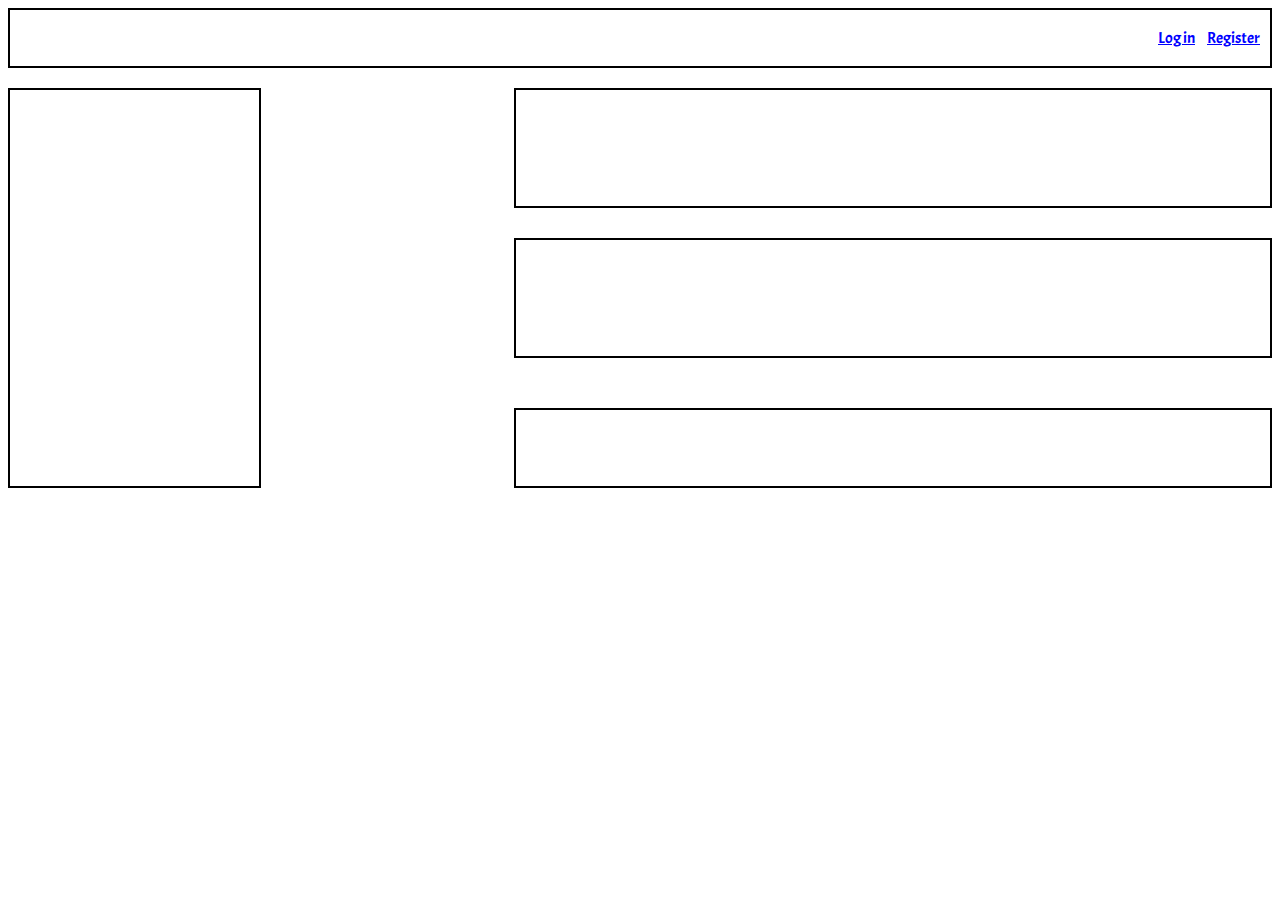
==== index.html @ c74fdde2 "added new files" ====
<!DOCTYPE html>
<html>
<head>
	<title>Homework_3</title>
	<link rel='stylesheet' href='./src/styles.css'>
  <link href="https://fonts.googleapis.com/css?family=Acme&display=swap" rel="stylesheet">
</head>
<body>
  <header class="main">
    <div class="main_item">
    	<a href="./login.html" >Log in</a>
      	<a href="./register.html" >Register</a>
    </div>
  </header>
  <nav class="container">
    <aside class="container_item-left"></aside>
    <section class="container_item-right">
    	<article class="right_item"></article>
    	<article class="right_item"></article>
    	<footer class="right_item last"></footer>
    </section>
  </nav>
</body>
</html>
---- src/styles.css ----
/*homework5.html*/
*{
	box-sizing: border-box;
	font-family: 'Acme', sans-serif;
}
header{
	width:100%;
	height: 60px;
	border:2px solid black;
	margin-bottom: 20px;
	padding: 10px;
	display: flex;
	justify-content: flex-end;
	align-items: center; 
}

header a{
	color:blue;
	margin-left: 10px
}
.container{
	display: flex;
    justify-content: space-between;
    flex-wrap: wrap;
    height: 400px
}
.container_item-left{
	flex-basis:20%;
	border:2px solid black;
}
.container_item-right{
	flex-basis: 60%;
	display:flex;
	flex-direction: column;
    justify-content: space-between;
}
.right_item{
	border:2px solid black;
	width:100%;
	flex-basis: 30%;
}
.last{
	flex-basis: 20%;
}

footer{
	width:100%;
	height:40px;
	border:2px solid black;
	margin-top: 20px
}

/*login.html*/    /*register.html*/

.container_log,.container_register{
	display:flex;
	justify-content: center;
}
.login,.register{
	width:300px;
	height: auto;
	border:2px solid black;
	padding: 10px;
	margin-top: 100px;
	text-align: center
}

select,input[type='text']{
	display: block;
    margin: 10% auto;
    width:250px;
}

select{
	width: 250px
}
.wrapper{
	margin: 0 auto;
	text-align: left;
    width: 250px;
}
.submit{
	margin-top: 50px
}
.input_after{
	display: inline;
}
.email{
	margin-right: 60px
}


/*workspace.html*/

main{
	width:100%;
	border:2px solid black;
	padding: 1%
}
.header_2{
	border:2px solid black;
	height:100px;
	width: 100% ;
	padding: 1%;
	display: flex;
	justify-content: space-between;
	align-items: center
}
.item_list{
	border:2px solid black;
	height:300px;
	width: 100% ;
	margin-top: 20px;
	padding: 1%;
	overflow: scroll
}
.item{
	border:2px solid black;
	height:50px;
	width: 100% ;
	margin-top: 20px;
}
.left_section,.right_section{
	width: 180px;
	height: 50px;
}
.after_image{
	display: inline-block;
}
.image{
	width:50px;
	height: 50px;
	border-radius: 100%;
	border:2px solid black;
	display: inline-block
}
.new_post{
	width:180px;
	box-shadow: 2px 2px  black;
	height:50px;
	cursor:pointer
}
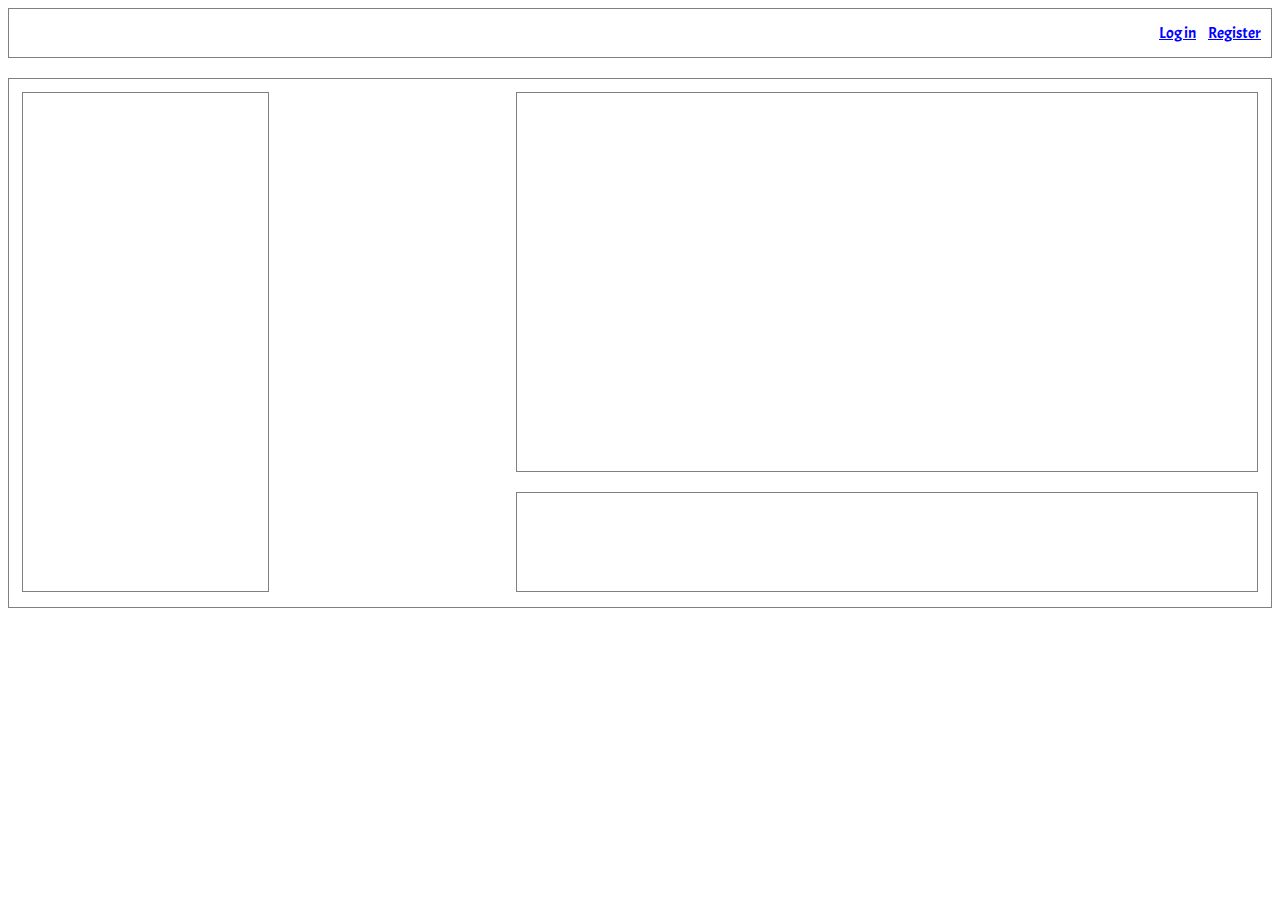
==== commit 624a2038: "added new files" ====
--- a/index.html
+++ b/index.html
@@ -1,11 +1,13 @@
 <!DOCTYPE html>
 <html>
 <head>
-	<title>Homework_3</title>
+	<title>Homework_6</title>
 	<link rel='stylesheet' href='./src/styles.css'>
   <link href="https://fonts.googleapis.com/css?family=Acme&display=swap" rel="stylesheet">
+  <script src='./src/getUsers.js'></script>
+  <script src='./src/getDescription.js'></script>
 </head>
-<body>
+<body onload="getUser()">
   <header class="main">
     <div class="main_item">
     	<a href="./login.html" >Log in</a>
@@ -13,12 +15,12 @@
     </div>
   </header>
   <nav class="container">
-    <aside class="container_item-left"></aside>
+    <aside class="container_item-left" id='content'></aside>
     <section class="container_item-right">
-    	<article class="right_item"></article>
-    	<article class="right_item"></article>
-    	<footer class="right_item last"></footer>
+      <div class="right_item-main" id="description"></div>
+      <footer></footer>
     </section>
   </nav>
+  
 </body>
 </html>
--- a/src/styles.css
+++ b/src/styles.css
@@ -1,17 +1,39 @@
 /*homework5.html*/
 *{
 	box-sizing: border-box;
+}
+body{
 	font-family: 'Acme', sans-serif;
+	color:gray
 }
 header{
 	width:100%;
-	height: 60px;
-	border:2px solid black;
+	height: 50px;
+	border:1px solid gray;
 	margin-bottom: 20px;
 	padding: 10px;
 	display: flex;
 	justify-content: flex-end;
 	align-items: center; 
+}
+.row_header{
+	width:100%;
+	display: flex;
+	flex-wrap: wrap;
+	justify-content: space-between;
+	border-block-end: 1px solid gray
+}
+.list{
+	width:100%;
+	display: flex;
+	align-items: center;
+	margin-bottom: 15px
+}
+.avatar{
+	width:50px;
+	height: 50px;
+	border-radius: 100%;
+	margin-right: 10px
 }
 
 header a{
@@ -22,31 +44,53 @@
 	display: flex;
     justify-content: space-between;
     flex-wrap: wrap;
-    height: 400px
+	height: 530px;
+	padding: 1%;
+	width:100%;
+	border:1px solid gray;
 }
 .container_item-left{
+	height: 500px;
 	flex-basis:20%;
-	border:2px solid black;
+	border:1px solid gray;
+	display:flex;
+	flex-wrap: wrap;
+	overflow: scroll;
+	padding: 1%;
+	min-width: 160px;
 }
 .container_item-right{
+	height: 500px;
 	flex-basis: 60%;
-	display:flex;
-	flex-direction: column;
-    justify-content: space-between;
+}
+.bold_font{
+	color:black;
+	font-weight: bold
 }
 .right_item{
-	border:2px solid black;
-	width:100%;
-	flex-basis: 30%;
+	border:1px solid gray;
+	width:100%;
+	height: 120px;
+	margin-bottom: 20px;
+	box-shadow: 2px 2px silver
+	
+}
+.right_item div{
+	padding: 1%
 }
 .last{
 	flex-basis: 20%;
 }
-
+.right_item-main{
+	border:1px solid gray;
+	height:380px;
+	overflow: scroll;
+	padding: 1%;
+}
 footer{
 	width:100%;
-	height:40px;
-	border:2px solid black;
+	height:100px;
+	border:1px solid gray;
 	margin-top: 20px
 }
 
@@ -59,7 +103,7 @@
 .login,.register{
 	width:300px;
 	height: auto;
-	border:2px solid black;
+	border:1px solid black;
 	padding: 10px;
 	margin-top: 100px;
 	text-align: center
@@ -94,7 +138,7 @@
 
 main{
 	width:100%;
-	border:2px solid black;
+	border:1px solid black;
 	padding: 1%
 }
 .header_2{
@@ -107,7 +151,7 @@
 	align-items: center
 }
 .item_list{
-	border:2px solid black;
+	border:1px solid black;
 	height:300px;
 	width: 100% ;
 	margin-top: 20px;
@@ -115,7 +159,7 @@
 	overflow: scroll
 }
 .item{
-	border:2px solid black;
+	border:1px solid black;
 	height:50px;
 	width: 100% ;
 	margin-top: 20px;
@@ -131,7 +175,7 @@
 	width:50px;
 	height: 50px;
 	border-radius: 100%;
-	border:2px solid black;
+	border:1px solid black;
 	display: inline-block
 }
 .new_post{
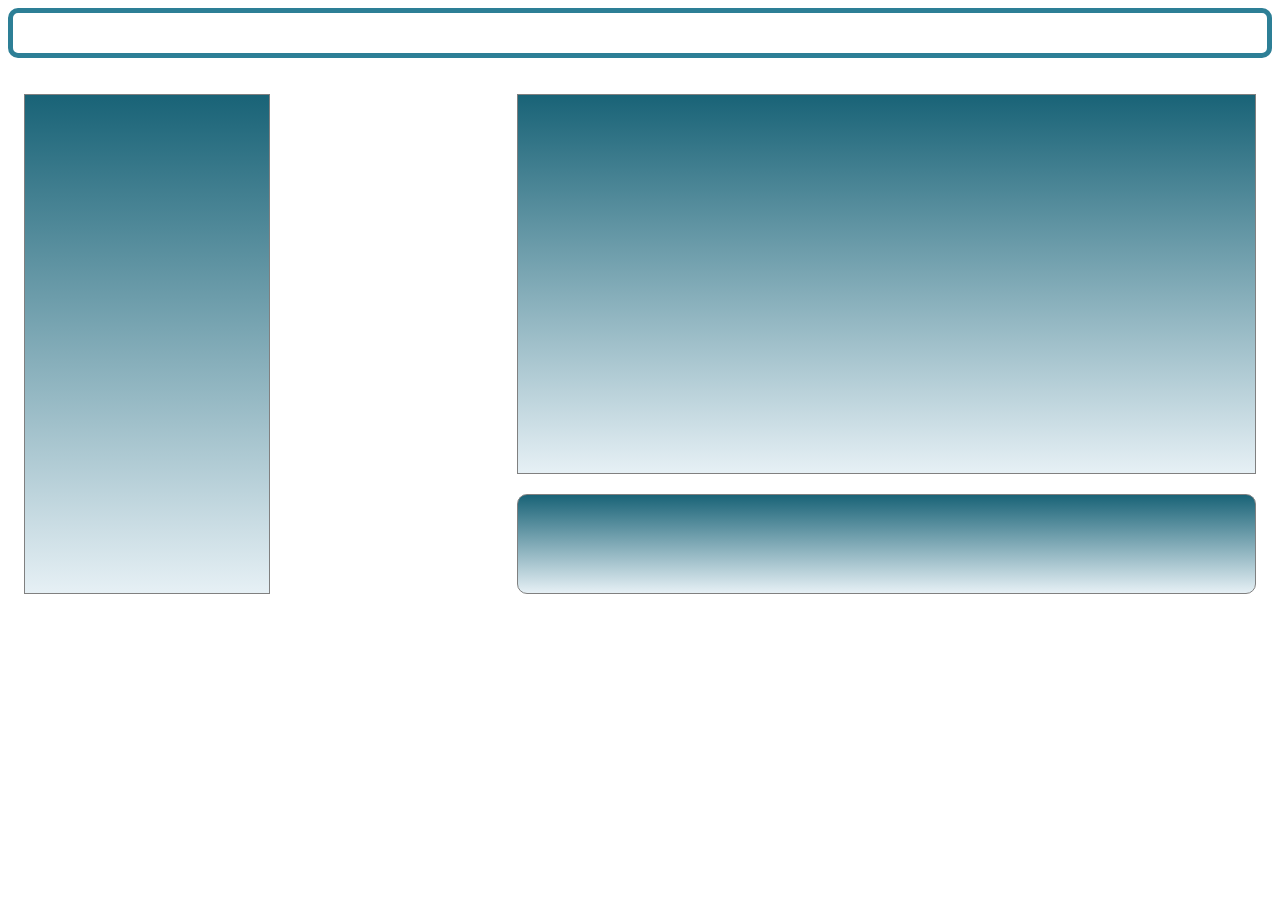
==== commit dfaa65d0: "added post method" ====
--- a/index.html
+++ b/index.html
@@ -5,9 +5,9 @@
 	<link rel='stylesheet' href='./src/styles.css'>
   <link href="https://fonts.googleapis.com/css?family=Acme&display=swap" rel="stylesheet">
   <script src='./src/getUsers.js'></script>
-  <script src='./src/getDescription.js'></script>
+  <!-- <script src='./src/getDescription.js'></script> -->
 </head>
-<body onload="getUser()">
+<body>
   <header class="main">
     <div class="main_item">
     	<a href="./login.html" >Log in</a>
--- a/src/styles.css
+++ b/src/styles.css
@@ -4,7 +4,14 @@
 }
 body{
 	font-family: 'Acme', sans-serif;
-	color:gray
+	color:white;
+	/*	https://media.istockphoto.com/vectors/blue-abstract-background-vector-id908509008?k=6&m=908509008&s=612x612&w=0&h=GUvT-YPL3ZSdE2mofl5vViRen1OnYMasGYHEE8vB9bY=*/	
+	background: url('https://images.wallpaperscraft.ru/image/goluboy_fon_volny_abstrakciya_77125_800x1280.jpg');
+	background-size: cover;
+	
+}
+button{
+	background-color: rgb(179, 186, 209);
 }
 header{
 	width:100%;
@@ -15,6 +22,8 @@
 	display: flex;
 	justify-content: flex-end;
 	align-items: center; 
+	border:5px solid rgb(45, 127, 150);
+	border-radius: 10px
 }
 .row_header{
 	width:100%;
@@ -37,17 +46,17 @@
 }
 
 header a{
-	color:blue;
+	color:white;
 	margin-left: 10px
 }
 .container{
 	display: flex;
     justify-content: space-between;
     flex-wrap: wrap;
-	height: 530px;
-	padding: 1%;
-	width:100%;
-	border:1px solid gray;
+	height: 570px;
+	padding: 1%;
+	width:100%;
+	
 }
 .container_item-left{
 	height: 500px;
@@ -58,10 +67,13 @@
 	overflow: scroll;
 	padding: 1%;
 	min-width: 160px;
+	background:linear-gradient(rgb(25, 99, 119),rgb(230, 240, 245)) ;
+	color:rgb(30, 30, 66)
 }
 .container_item-right{
 	height: 500px;
 	flex-basis: 60%;
+
 }
 .bold_font{
 	color:black;
@@ -72,8 +84,10 @@
 	width:100%;
 	height: 120px;
 	margin-bottom: 20px;
-	box-shadow: 2px 2px silver
-	
+	box-shadow: 2px 2px silver;
+	border:2px solid rgb(216, 231, 240);
+	border-radius: 10px;
+	color:rgb(30, 30, 66)
 }
 .right_item div{
 	padding: 1%
@@ -86,12 +100,17 @@
 	height:380px;
 	overflow: scroll;
 	padding: 1%;
+	background:linear-gradient(rgb(25, 99, 119),rgb(230, 240, 245)) ;
+	color:rgb(30, 30, 66)
 }
 footer{
 	width:100%;
 	height:100px;
 	border:1px solid gray;
-	margin-top: 20px
+	margin-top: 20px;
+	border-radius: 10px;
+	background:linear-gradient(rgb(25, 99, 119),rgb(230, 240, 245));
+	color:rgb(30, 30, 66)
 }
 
 /*login.html*/    /*register.html*/
@@ -102,8 +121,8 @@
 }
 .login,.register{
 	width:300px;
-	height: auto;
-	border:1px solid black;
+	border:5px solid rgb(216, 231, 240);
+	border-radius: 10px;
 	padding: 10px;
 	margin-top: 100px;
 	text-align: center
@@ -121,7 +140,8 @@
 .wrapper{
 	margin: 0 auto;
 	text-align: left;
-    width: 250px;
+	width: 250px;
+	
 }
 .submit{
 	margin-top: 50px
@@ -138,12 +158,13 @@
 
 main{
 	width:100%;
-	border:1px solid black;
+	border:5px solid rgb(45, 127, 150);
+	border-radius: 10px;
 	padding: 1%
 }
 .header_2{
-	border:2px solid black;
-	height:100px;
+	border:2px solid rgb(216, 231, 240);
+	height:90px;
 	width: 100% ;
 	padding: 1%;
 	display: flex;
@@ -151,15 +172,17 @@
 	align-items: center
 }
 .item_list{
-	border:1px solid black;
+	border:2px solid rgb(216, 231, 240);
 	height:300px;
 	width: 100% ;
-	margin-top: 20px;
-	padding: 1%;
-	overflow: scroll
+	margin-top: 23px;
+	padding: 1%;
+	overflow: scroll;
 }
 .item{
-	border:1px solid black;
+	border:1px solid rgb(216, 231, 240);
+	border-radius: 10px;
+	box-shadow: 3px 3px silver;
 	height:50px;
 	width: 100% ;
 	margin-top: 20px;
@@ -175,54 +198,168 @@
 	width:50px;
 	height: 50px;
 	border-radius: 100%;
-	border:1px solid black;
+	border:1px solid rgb(216, 231, 240);
 	display: inline-block
 }
 .new_post{
 	width:180px;
-	box-shadow: 2px 2px  black;
+	box-shadow: 3px 3px  rgb(216, 231, 240);
 	height:50px;
 	cursor:pointer
 }
 
 
-
-
-
-
-
-
-
-
-
-
-
-
-
-
-
-
-
-
-
-
-
-
-
-
-
-
-
-
-
-
-
-
-
-
-
-
-
-
-
-
+			/*Modal*/
+
+/* Full-width input fields */
+input[type=text], input[type=password] {
+  width: 100%;
+  /* padding: 12px 20px; */
+  margin-bottom: 50px;
+  margin-top:-70px;
+  display: inline-block;
+  border: 1px solid #ccc;
+  box-sizing: border-box;
+}
+
+/* Set a style for all buttons */
+.post {
+  background-color: rgb(179, 186, 209);
+  color: white;
+  padding: 14px 20px;
+  margin: 8px 0;
+  border: none;
+  cursor: pointer;
+  width: 100%;
+}
+button:hover {
+  opacity: 0.8;
+}
+
+/* Extra styles for the cancel button */
+.cancelbtn {
+  width: auto;
+  padding: 10px 18px;
+  background-color: #f44336;
+}
+
+/* Center the image and position the close button */
+.imgcontainer {
+  text-align: center;
+  margin: 4px 0 2px 0;
+  position: relative;
+}
+
+.container {
+  padding: 16px;
+}
+
+span.psw {
+  float: right;
+  padding-top: 16px;
+}
+
+/* The Modal (background) */
+.modal {
+  display: none; /* Hidden by default */
+  position: fixed; /* Stay in place */
+  z-index: 1; /* Sit on top */
+  left: 0;
+  top: 0;
+  width: 100%; /* Full width */
+  height: 100%; /* Full height */
+  overflow: auto; /* Enable scroll if needed */
+  background-color: rgb(0,0,0); /* Fallback color */
+  background-color: rgba(0,0,0,0.4); /* Black w/ opacity */
+  padding-top: 0;
+}
+
+/* Modal Content/Box */
+.modal-content {
+  background-color: white;
+  margin: 5% auto 15% auto; /* 5% from the top, 15% from the bottom and centered */
+  border: 1px solid #888;
+  width: 30%; /* Could be more or less, depending on screen size */;
+}
+
+/* The Close Button (x) */
+.close {
+  position: absolute;
+  right: 25px;
+  top: 0;
+  color: #000;
+  font-size: 35px;
+  font-weight: bold;
+}
+
+.close:hover,
+.close:focus {
+  color: red;
+  cursor: pointer;
+}
+label>b{
+	color:black
+}
+/* Add Zoom Animation */
+.animate {
+  -webkit-animation: animatezoom 0.6s;
+  animation: animatezoom 0.6s
+}
+
+@-webkit-keyframes animatezoom {
+  from {-webkit-transform: scale(0)} 
+  to {-webkit-transform: scale(1)}
+}
+  
+@keyframes animatezoom {
+  from {transform: scale(0)} 
+  to {transform: scale(1)}
+}
+
+/* Change styles for span and cancel button on extra small screens */
+@media screen and (max-width: 300px) {
+  span.psw {
+     display: block;
+     float: none;
+  }
+  .cancelbtn {
+     width: 100%;
+  }
+}
+
+
+
+
+
+
+
+
+
+
+
+
+
+
+
+
+
+
+
+
+
+
+
+
+
+
+
+
+
+
+
+
+
+
+
+
+
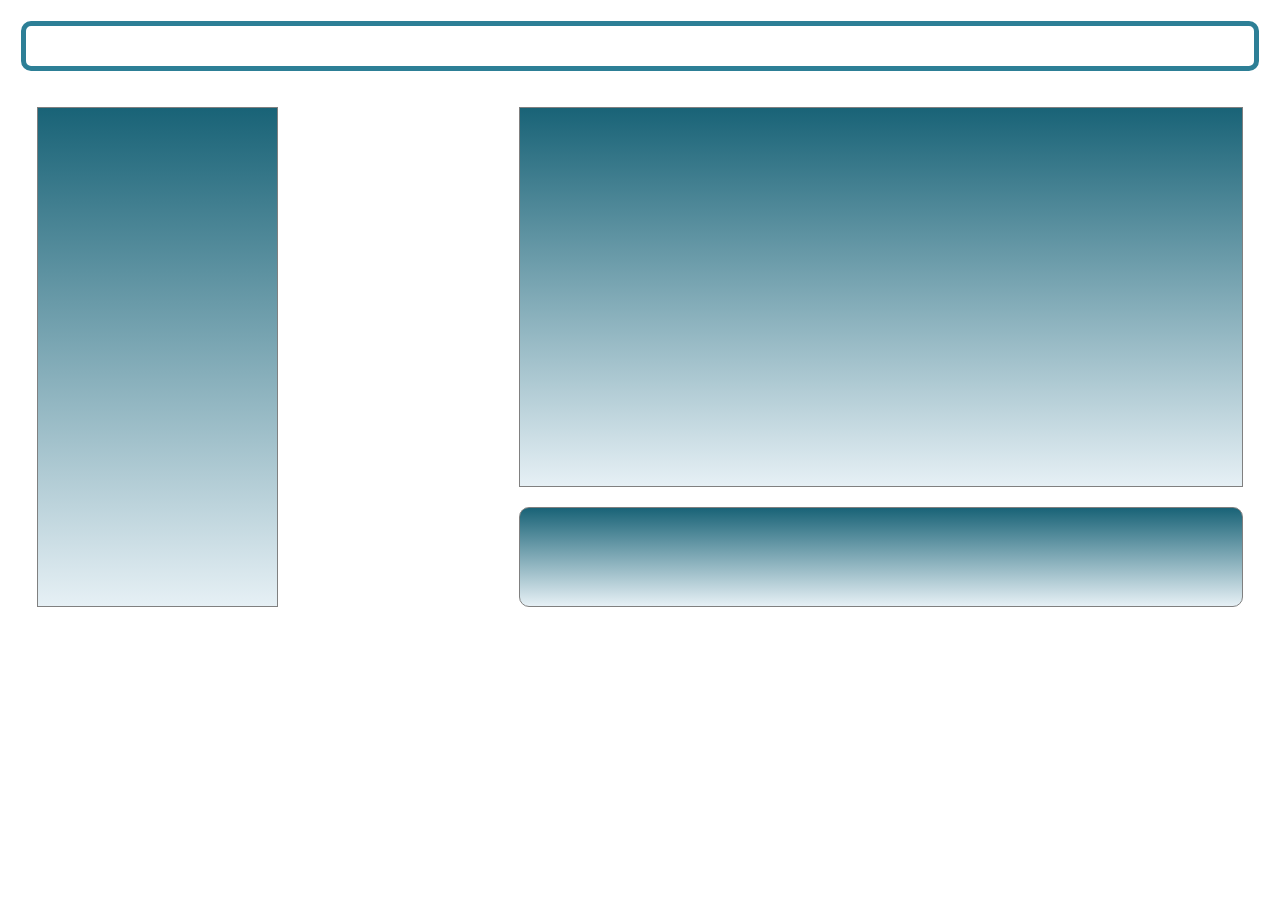
==== commit 1eb6b6a6: "added registration and login pages" ====
--- a/index.html
+++ b/index.html
@@ -1,7 +1,7 @@
 <!DOCTYPE html>
 <html>
 <head>
-	<title>Homework_6</title>
+	<title>Homework_14</title>
 	<link rel='stylesheet' href='./src/styles.css'>
   <link href="https://fonts.googleapis.com/css?family=Acme&display=swap" rel="stylesheet">
   <script src='./src/getUsers.js'></script>
--- a/src/styles.css
+++ b/src/styles.css
@@ -8,7 +8,7 @@
 	/*	https://media.istockphoto.com/vectors/blue-abstract-background-vector-id908509008?k=6&m=908509008&s=612x612&w=0&h=GUvT-YPL3ZSdE2mofl5vViRen1OnYMasGYHEE8vB9bY=*/	
 	background: url('https://images.wallpaperscraft.ru/image/goluboy_fon_volny_abstrakciya_77125_800x1280.jpg');
 	background-size: cover;
-	
+	padding: 1%;	
 }
 button{
 	background-color: rgb(179, 186, 209);
@@ -128,10 +128,12 @@
 	text-align: center
 }
 
-select,input[type='text']{
-	display: block;
-    margin: 10% auto;
-    width:250px;
+.reg{
+  width:100%;
+  margin-bottom: 20px;
+  display: inline-block;
+  border: 1px solid #ccc;
+  box-sizing: border-box;
 }
 
 select{
@@ -150,17 +152,19 @@
 	display: inline;
 }
 .email{
-	margin-right: 60px
+	margin-right: 40px
 }
 
 
 /*workspace.html*/
 
-main{
+.main{
 	width:100%;
 	border:5px solid rgb(45, 127, 150);
 	border-radius: 10px;
-	padding: 1%
+	padding: 1%;
+	display:flex;
+	justify-content: flex-end;
 }
 .header_2{
 	border:2px solid rgb(216, 231, 240);
@@ -275,7 +279,7 @@
 }
 
 /* Modal Content/Box */
-.modal-content {
+.modal-cont {
   background-color: white;
   margin: 5% auto 15% auto; /* 5% from the top, 15% from the bottom and centered */
   border: 1px solid #888;
@@ -327,39 +331,43 @@
   }
 }
 
-
-
-
-
-
-
-
-
-
-
-
-
-
-
-
-
-
-
-
-
-
-
-
-
-
-
-
-
-
-
-
-
-
-
-
-
+.red{
+	border:2px solid red
+}
+
+
+
+
+
+
+
+
+
+
+
+
+
+
+
+
+
+
+
+
+
+
+
+
+
+
+
+
+
+
+
+
+
+
+
+
+
